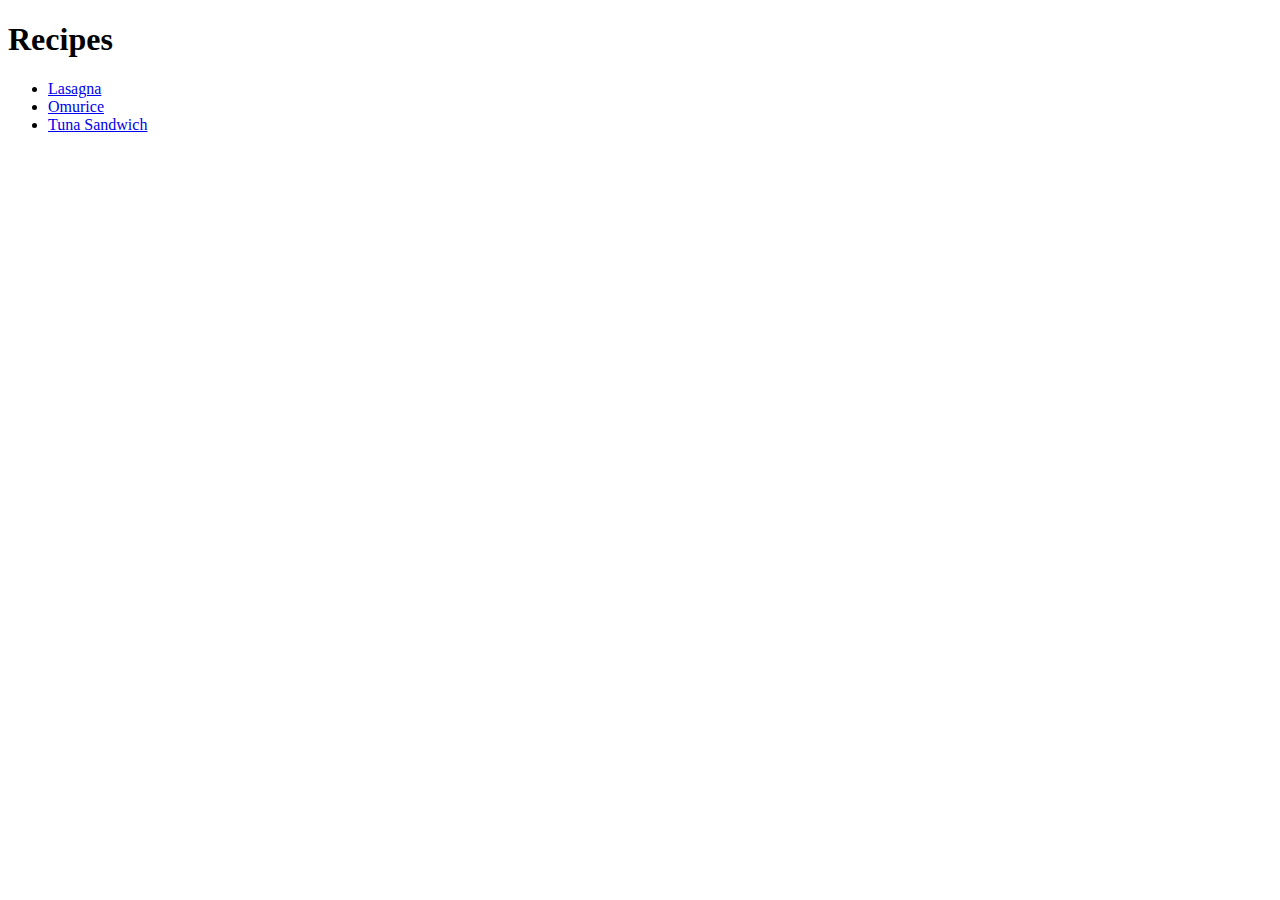
==== index.html @ 81d1cbd1 "Create page w/ lasagna, omurice & tuna sandwich" ====
<!DOCTYPE html>
<html lang="en">
<head>
    <meta charset="UTF-8">
    <meta name="viewport" content="width=device-width, initial-scale=1.0">
    <title>Document</title>
</head>
<body>
    <h1>Recipes</h1>
    <ul>
        <li><a href="recipes/lasagna.html">Lasagna</a></li>
        <li><a href="recipes/omurice.html">Omurice</a></li>
        <li><a href="recipes/tuna-sandwich.html">Tuna Sandwich</a></li>
    </ul>
    
</body>
</html>
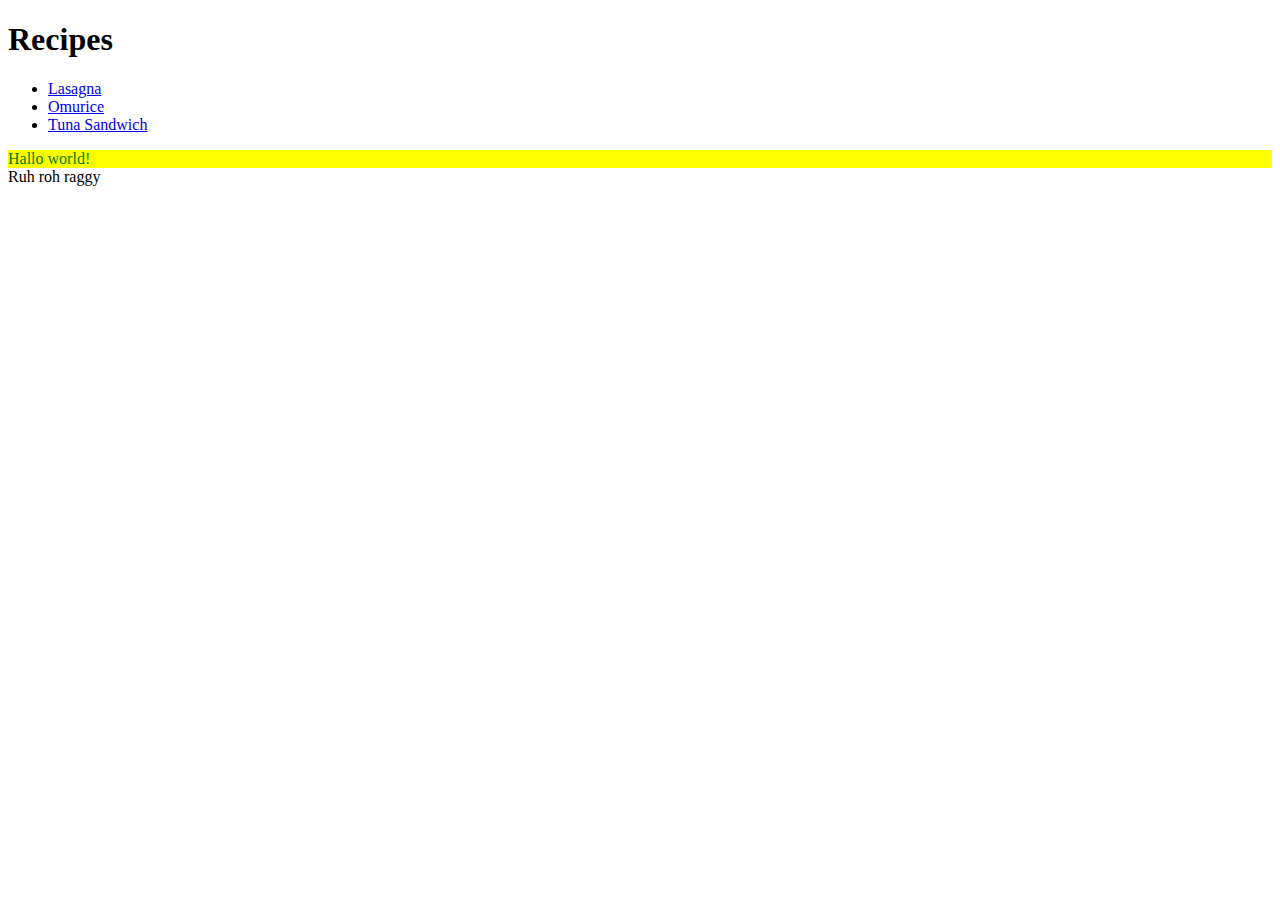
==== commit 480c2fd2: "Added basic tests to index.html" ====
--- a/index.html
+++ b/index.html
@@ -3,6 +3,7 @@
 <head>
     <meta charset="UTF-8">
     <meta name="viewport" content="width=device-width, initial-scale=1.0">
+    <link rel="stylesheet" href="styles.css">
     <title>Document</title>
 </head>
 <body>
@@ -13,5 +14,7 @@
         <li><a href="recipes/tuna-sandwich.html">Tuna Sandwich</a></li>
     </ul>
     
+    <div class="greeting message">Hallo world!</div>
+    <div class="warning">Ruh roh raggy</div>
 </body>
 </html>--- a/styles.css
+++ b/styles.css
@@ -0,0 +1,4 @@
+.greeting.message {
+    color: green;
+    background-color: yellow;
+}